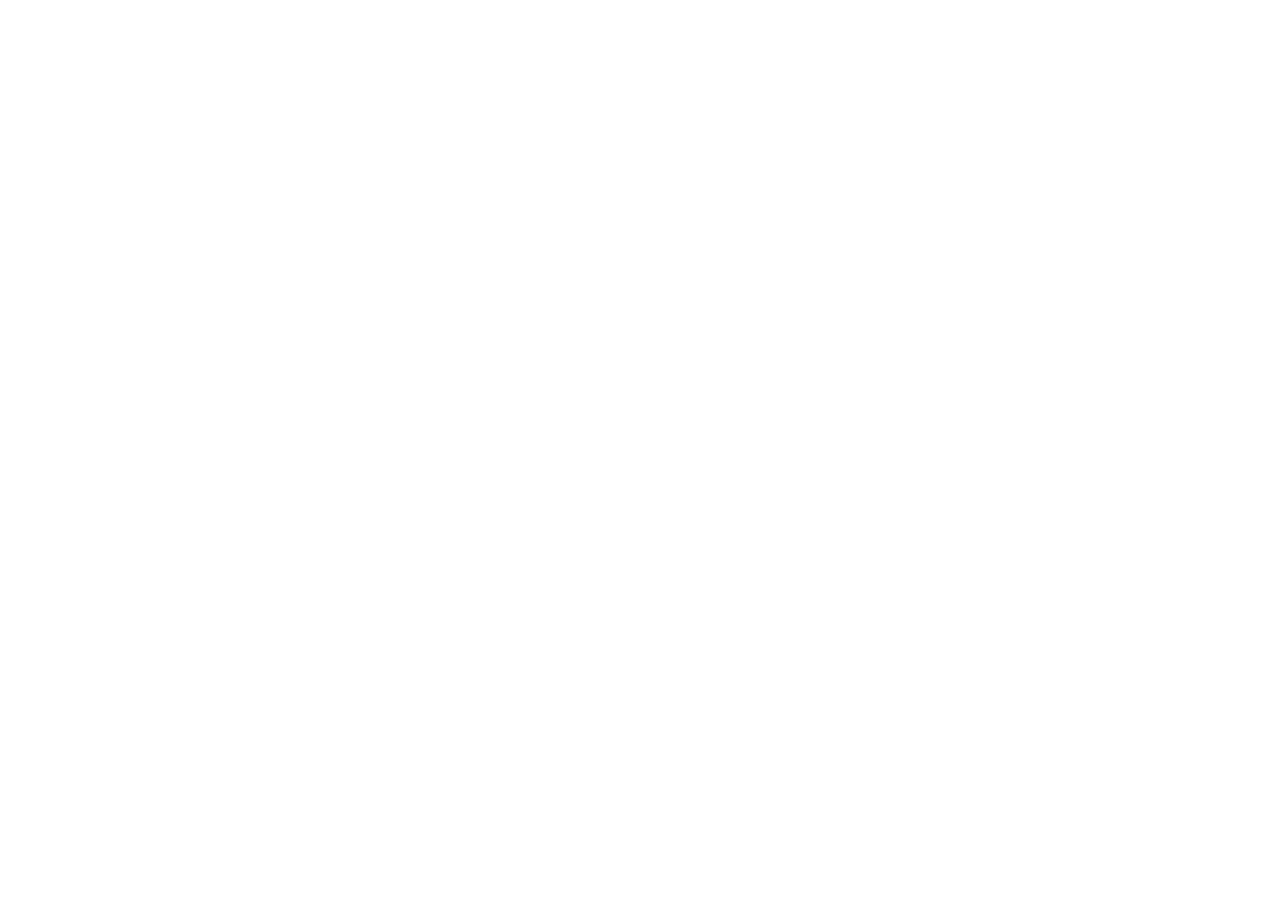
==== index.html @ 9e305657 "Adds a maze generator algorithm + primal 3D map and texture map" ====
<!DOCTYPE html>
<html>

    <head>
        <title>Doom 3D Game</title>
        <script src="https://cdn.jsdelivr.net/npm/three@0.127.0/build/three.min.js"></script>
        <link rel="stylesheet" href="./doom_files/style.css" type="text/css" />
    </head>

    <body>
        <div id="sceneContainer" style="position: absolute; width: 100%; height: 100%;">
            <!-- The canvas will be inserted here -->
        </div>
    </body>
    <script src="./doom_files/mazeGenerator.js" type="text/javascript"></script>
    <script src="./doom_files/maze3dWorld.js" type="text/javascript"></script>
    <script src="./doom_files/doom.js" type="text/javascript"></script>

</html>
---- doom_files/style.css ----
html, body {
  margin: 0;
}
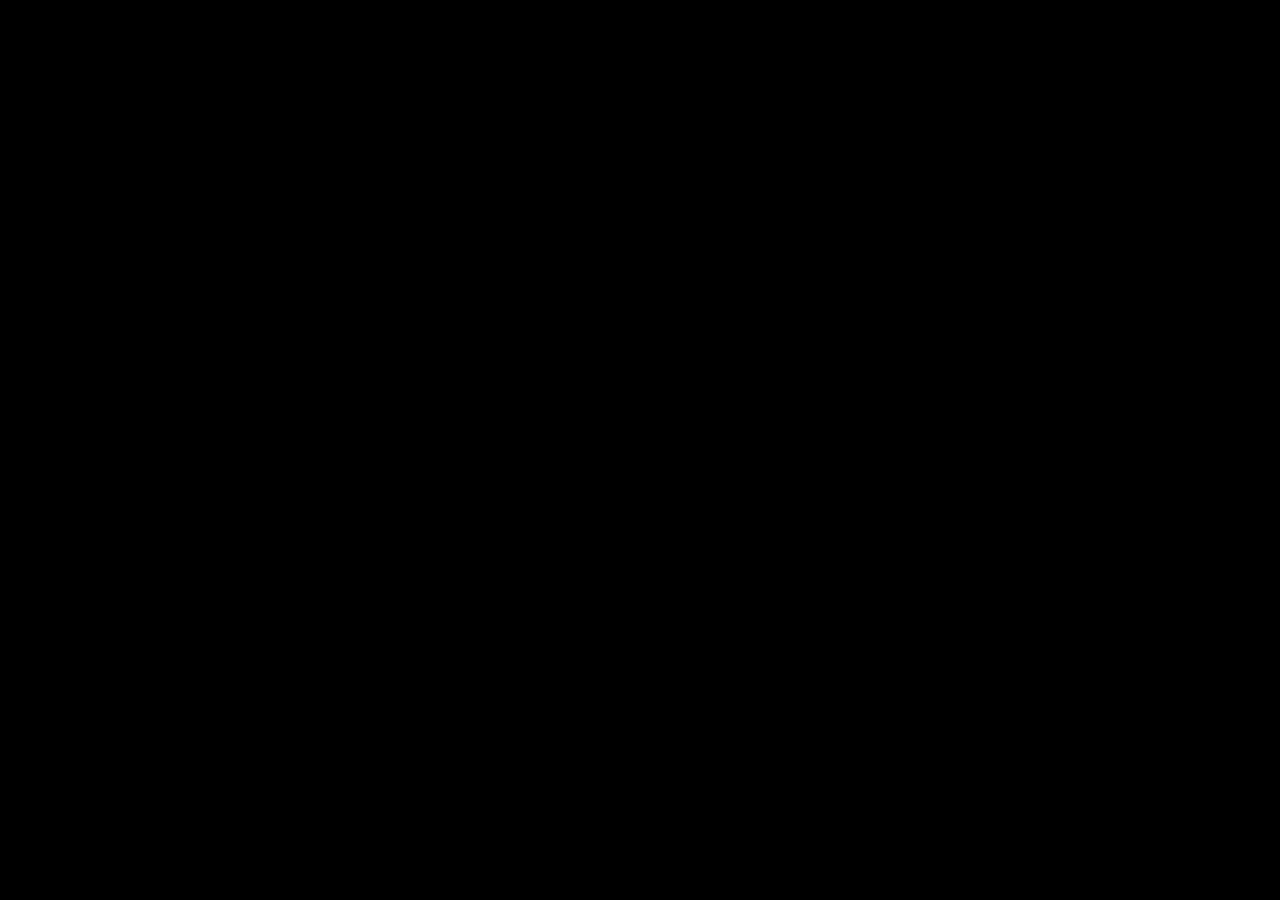
==== commit 004f531f: "Added the player to the maze, added basic movement and jumping, updated minimap with playerarrow and" ====
--- a/index.html
+++ b/index.html
@@ -1,19 +1,26 @@
-<!DOCTYPE html>
-<html>
-
-    <head>
-        <title>Doom 3D Game</title>
-        <script src="https://cdn.jsdelivr.net/npm/three@0.127.0/build/three.min.js"></script>
-        <link rel="stylesheet" href="./doom_files/style.css" type="text/css" />
-    </head>
-
-    <body>
-        <div id="sceneContainer" style="position: absolute; width: 100%; height: 100%;">
-            <!-- The canvas will be inserted here -->
-        </div>
-    </body>
-    <script src="./doom_files/mazeGenerator.js" type="text/javascript"></script>
-    <script src="./doom_files/maze3dWorld.js" type="text/javascript"></script>
-    <script src="./doom_files/doom.js" type="text/javascript"></script>
-
-</html>+<!DOCTYPE html>
+<html>
+
+    <head>
+        <!-- This page loads the shared styles, Three.js, and the game scripts in dependency order. -->
+        <title>Doom 3D Game</title>
+        <script src="https://cdn.jsdelivr.net/npm/three@0.127.0/build/three.min.js"></script>
+        <link rel="stylesheet" href="./doom_files/style.css" type="text/css" />
+    </head>
+
+    <body>
+        <!-- The renderer canvas and UI overlays are mounted into this container at runtime. -->
+        <div id="sceneContainer"></div>
+        <script src="./doom_files/mazeGenerator.js" type="text/javascript"></script>
+        <script src="./doom_files/mazeLayout.js" type="text/javascript"></script>
+        <script src="./doom_files/mazePathfinding.js" type="text/javascript"></script>
+        <script src="./doom_files/collisionOctree.js" type="text/javascript"></script>
+        <script src="./doom_files/mazeOverlay.js" type="text/javascript"></script>
+        <script src="./doom_files/maze3dWorld.js" type="text/javascript"></script>
+        <script src="./doom_files/rendering.js" type="text/javascript"></script>
+        <script src="./doom_files/gameLoop.js" type="text/javascript"></script>
+        <script src="./doom_files/playerController.js" type="text/javascript"></script>
+        <script src="./doom_files/doom.js" type="text/javascript"></script>
+    </body>
+
+</html>
--- a/doom_files/style.css
+++ b/doom_files/style.css
@@ -1,3 +1,165 @@
-html, body {
-  margin: 0;
-}+/* This file styles the fullscreen scene, minimap overlay, and first-person HUD. */
+
+/* Base page layout keeps the game pinned to the full browser window. */
+html,
+body {
+  margin: 0;
+  width: 100%;
+  height: 100%;
+  overflow: hidden;
+}
+
+body {
+  background: #000;
+  font-family: Arial, sans-serif;
+}
+
+/* The scene container is the single mounting point for the renderer and overlays. */
+#sceneContainer {
+  position: fixed;
+  inset: 0;
+}
+
+/* The Three.js canvas fills the scene container. */
+.scene-canvas {
+  display: block;
+}
+
+/* The minimap card anchors the map in the top-right corner. */
+.maze-map-overlay {
+  position: absolute;
+  top: 16px;
+  right: 16px;
+  padding: 8px;
+  background: rgba(0, 0, 0, 0.65);
+  border: 2px solid white;
+  border-radius: 6px;
+  z-index: 10;
+  box-shadow: 0 0 10px rgba(0, 0, 0, 0.4);
+}
+
+/* The minimap header holds the title and the expand/collapse button. */
+.maze-map-header {
+  display: flex;
+  align-items: center;
+  justify-content: space-between;
+  gap: 12px;
+  margin-bottom: 6px;
+}
+
+/* The minimap title labels the active maze theme. */
+.maze-map-title {
+  color: white;
+  font-size: 14px;
+}
+
+/* The toggle button expands the minimap so the user can click a destination. */
+.maze-map-toggle {
+  border: 1px solid rgba(255, 255, 255, 0.35);
+  border-radius: 999px;
+  background: rgba(255, 255, 255, 0.12);
+  color: white;
+  cursor: pointer;
+  font-size: 12px;
+  padding: 6px 10px;
+}
+
+.maze-map-toggle:hover {
+  background: rgba(255, 255, 255, 0.18);
+}
+
+.maze-map-toggle:focus-visible {
+  outline: 2px solid #ffe45c;
+  outline-offset: 2px;
+}
+
+/* This wrapper stacks the static map and the dynamic player marker. */
+.maze-map-stack {
+  position: relative;
+  width: var(--collapsed-width);
+  height: var(--collapsed-height);
+  aspect-ratio: var(--map-aspect-ratio);
+}
+
+/* Expanding the minimap enlarges it and moves it to the center for easy clicking. */
+.maze-map-overlay.is-expanded {
+  top: 50%;
+  left: 50%;
+  right: auto;
+  transform: translate(-50%, -50%);
+  padding: 12px;
+  z-index: 20;
+}
+
+.maze-map-overlay.is-expanded .maze-map-stack {
+  width: min(80vw, 960px);
+  height: auto;
+  cursor: crosshair;
+}
+
+/* The base minimap uses nearest-neighbor scaling for crisp tile edges. */
+.maze-map-canvas {
+  display: block;
+  width: 100%;
+  height: 100%;
+  image-rendering: pixelated;
+}
+
+/* The route layer draws the selected destination and the current shortest path. */
+.maze-map-path-layer {
+  position: absolute;
+  inset: 0;
+  width: 100%;
+  height: 100%;
+  pointer-events: none;
+}
+
+.maze-map-route {
+  fill: none;
+  stroke: #ffe45c;
+  stroke-linecap: round;
+  stroke-linejoin: round;
+  stroke-width: 4;
+  vector-effect: non-scaling-stroke;
+  filter: drop-shadow(0 0 3px rgba(0, 0, 0, 0.65));
+}
+
+.maze-map-route-teleport {
+  fill: none;
+  stroke: rgba(255, 228, 92, 0.45);
+  stroke-linecap: round;
+  stroke-width: 2.5;
+  stroke-dasharray: 5 7;
+  vector-effect: non-scaling-stroke;
+  filter: drop-shadow(0 0 2px rgba(0, 0, 0, 0.45));
+}
+
+.maze-map-destination {
+  fill: #1ef29a;
+  stroke: #083d29;
+  stroke-width: 2;
+  vector-effect: non-scaling-stroke;
+}
+
+/* The SVG player marker sits above the minimap and rotates from its center. */
+.maze-map-player-marker {
+  position: absolute;
+  display: block;
+  pointer-events: none;
+  transform-origin: center;
+  filter: drop-shadow(0 0 3px rgba(0, 0, 0, 0.85));
+}
+
+/* The controls hint explains how to enter first-person mode. */
+.controls-overlay {
+  position: absolute;
+  left: 16px;
+  bottom: 16px;
+  padding: 10px 12px;
+  background: rgba(0, 0, 0, 0.65);
+  border: 1px solid rgba(255, 255, 255, 0.3);
+  border-radius: 6px;
+  color: white;
+  font-size: 14px;
+  z-index: 10;
+}
